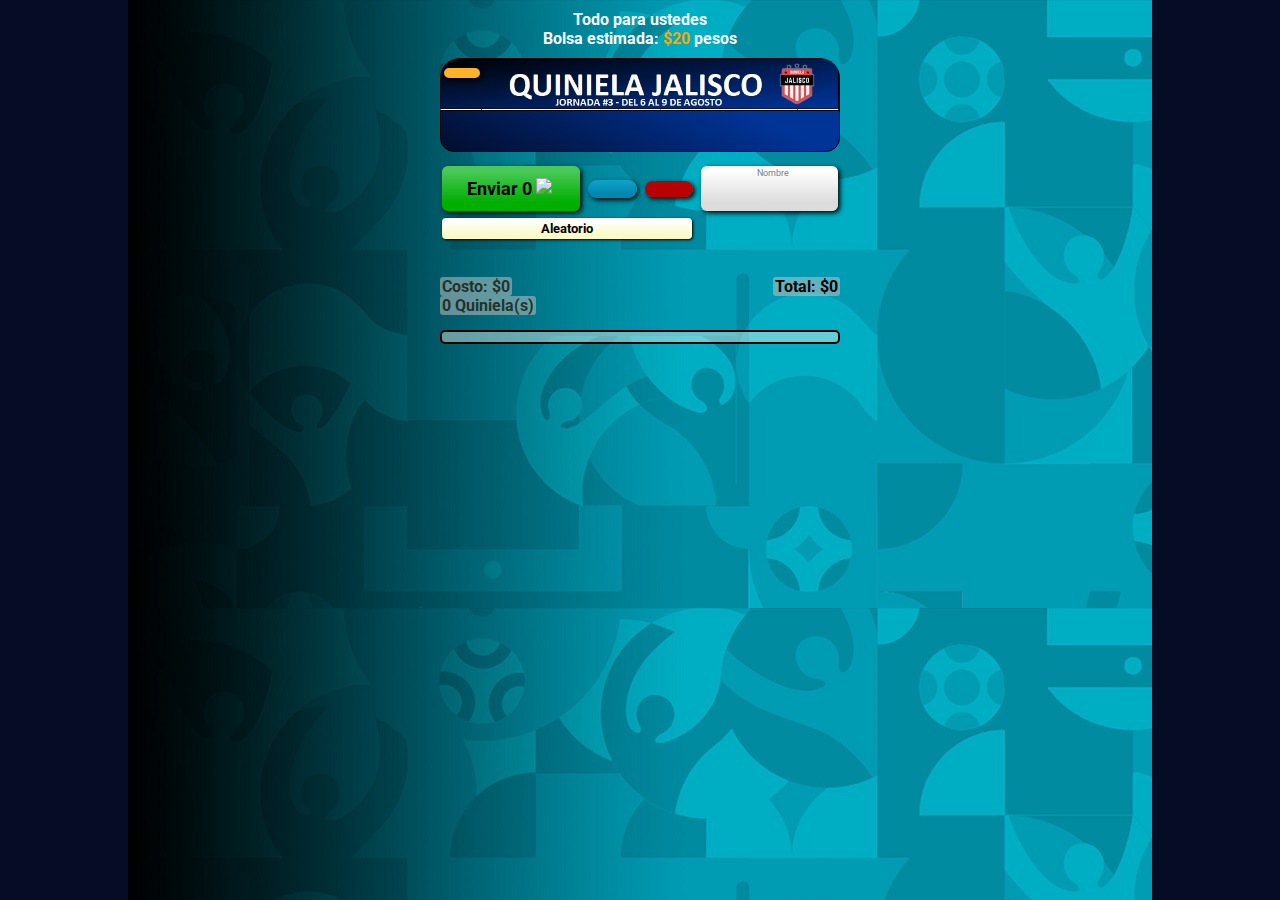
==== index.html @ f3d9395a "Rename kiniela.html to index.html" ====
<!DOCTYPE html>
<html lang="en" translate="no">
<head>
    <meta charset="UTF-8">
    <meta name="google" content="notranslate">
    <meta name="viewport" content="width=device-width, initial-scale=1.0, user-scalable=no">
    <meta name="description" content="¡Registra aquí tus quinielas! - Quiniela Liga MX">
    <meta name="keywords" content="Quiniela, Liga MX, Apostar">
    <title>Quiniela MX</title>
    <link href="https://fonts.googleapis.com/css2?family=Roboto&display=swap" rel="stylesheet">
    <link rel="stylesheet" href="css.css">
    <link rel="icon" href="icon.jpg">
    <link rel="apple-touch-icon" href="icon.jpg">
    <link rel="shortcut icon" href="icon.jpg" type="image/x-icon">
    <script type="module" src="https://unpkg.com/ionicons@5.1.2/dist/ionicons/ionicons.esm.js"></script>
    <script nomodule="" src="https://unpkg.com/ionicons@5.1.2/dist/ionicons/ionicons.js"></script>
    <script src="javascript.js"></script>
</head>

<body>
    <p id='bolsa'>Todo para ustedes<br> Bolsa estimada: <span style="color:orange">$20</span> pesos</p>
    <div class="quiniela" id="quiniela">
        <div class="aux"><h3 style="padding: 5px 7px" onclick="clean()"><ion-icon name="close-outline"></ion-icon></h3></div>
        <div class="partido">
            <span id="L1" onclick="selection(this)"></span>
            <div id="_"></div>
            <span id="E1" onclick="selection(this)"></span>
            <div id="_"></div>
            <span id="V1" onclick="selection(this)"></span>
        </div>
        <div class="partido">
            <span id="L2" onclick="selection(this)"></span>
            <div id="_"></div>
            <span id="E2" onclick="selection(this)"></span>
            <div id="_"></div>
            <span id="V2" onclick="selection(this)"></span>
        </div>
        <div class="partido">
            <span id="L3" onclick="selection(this)"></span>
            <div id="_"></div>
            <span id="E3" onclick="selection(this)"></span>
            <div id="_"></div>
            <span id="V3" onclick="selection(this)"></span>
        </div>
        <div class="partido">
            <span id="L4" onclick="selection(this)"></span>
            <div id="_"></div>
            <span id="E4" onclick="selection(this)"></span>
            <div id="_"></div>
            <span id="V4" onclick="selection(this)"></span>
        </div>
        <div class="partido">
            <span id="L5" onclick="selection(this)"></span>
            <div id="_"></div>
            <span id="E5" onclick="selection(this)"></span>
            <div id="_"></div>
            <span id="V5" onclick="selection(this)"></span>
        </div>
        <div class="partido">
            <span id="L6" onclick="selection(this)"></span>
            <div id="_"></div>
            <span id="E6" onclick="selection(this)"></span>
            <div id="_"></div>
            <span id="V6" onclick="selection(this)"></span>
        </div>
        <div class="partido">
            <span id="L7" onclick="selection(this)"></span>
            <div id="_"></div>
            <span id="E7" onclick="selection(this)"></span>
            <div id="_"></div>
            <span id="V7" onclick="selection(this)"></span>
        </div>
        <div class="partido">
            <span id="L8" onclick="selection(this)"></span>
            <div id="_"></div>
            <span id="E8" onclick="selection(this)"></span>
            <div id="_"></div>
            <span id="V8" onclick="selection(this)"></span>
        </div>
        <div class="partido">
            <span id="L9" onclick="selection(this)"></span>
            <div id="_"></div>
            <span id="E9" onclick="selection(this)"></span>
            <div id="_"></div>
            <span id="V9" onclick="selection(this)"></span>
        </div>
    <div class="partido">
            <span id="L10" onclick="selection(this)"></span>
            <div id="_"></div>
            <span id="E10" onclick="selection(this)"></span>
            <div id="_"></div>
            <span id="V10" onclick="selection(this)"></span>
        </div>
        <h1 id="text"></h1>
    </div>
    <table class="botonera">
    <tr>
        <td width="37%">
            <h2 class="botonenviar" onclick="send()"> Enviar <span>0</span>&nbsp <img src="https://logodownload.org/wp-content/uploads/2015/04/whatsapp-logo-5.png" height="23px" style="position: absolute;"></ion-icon></h2>
        </td>
        <td width="14%">
            <h2 id="botonlisto" onclick="save()"><ion-icon name="add-outline"></ion-icon></h2>
        </td>
        <td width="14%"> 
            <h2 id="botonborrar" onclick="deleteall()"><ion-icon name="trash-outline" id="trash"></ion-icon></h2>
        </td>
        <td width="35%">
            <table id="nombrebox">
                <tr style="height: 9px"><td id="nombretext"> &nbsp Nombre</td><td></td></tr>
                <tr style="height: 20px"><td><input id="nombre" type="text" placeholder="" maxlength="25" spellcheck="false"></td><td><label id="borrarnombre" onclick="clearname()"><ion-icon name="backspace"></ion-icon></label></td></tr>
            </table>
        </td>
    </tr>
    </table>
        <!--<input type="checkbox" id="checkcombinaciones" onclick="allowcombination()"><h6> <ion-icon name="apps"></ion-icon></h6>-->
        <table style="margin-top: 3px; width:100%">
            <tr>
                <td style="width: 37%">
                    <label id="random" onclick="random()">Aleatorio</ion-icon></label>
                </td>
                <!--<td style="width: 40%">
                    <label id="checkcombinaciones" onclick="allowcombination()">
                        Dobles y Triples
                    </label>
                </td>
                <td style="width: 23%"></td>-->
            </tr>
        </table>
        <!--<script src="https://unpkg.com/ionicons@5.1.2/dist/ionicons.js"></script>-->

        <br><br>

    <div>
    <h4 id="costo">Costo: $0</h4><h4 id="total">Total: $0</h4><br>
    </div>
    <div>
        <h4 id="numquinielas">0 Quiniela(s)</h4>
    </div>
    <br>
    <!--<p id="display"></p>-->
    <div id="divaux" translate="no">
        <table id="display">
        </table>
    </div>
    <!--<button id="undo" onclick="remove()"><ion-icon name="arrow-undo-outline"></ion-icon></button>-->
    <br>
</body>
</html>
---- css.css ----
*{
    margin:0;
    padding: 0;
    box-sizing: border-box;
    font-family: 'Roboto',sans-serif;
}

.quiniela{
    margin: auto;
    background-image: url("quiniela10.jpg");
    background-size: 100%;
    background-repeat: no-repeat;
    max-width: 400px;
    border-radius: 20px;

}


.botonera{
    margin-top: 3%;
    width: 100%;
}

@media (max-width: 400px){
    .botonera {
        margin-top: 2vh;
    }
}

.aux{
    background-color: rgba(165, 42, 42, 0);
    width: 100%;
    height: 13.5%;
    padding-top: 2.5%;
}
.aux h3{
    width: 9%;
    padding-top: 5px;
    margin-left: 4px;
    background-color: rgba(255, 178, 35, 1);
    border-radius: 10px;
    background: rgba(255, 178, 35, 1);
}
.aux h3 ion-icon{
    display: table-row-group;
	background-color: orange;
}


.quiniela span{
    width: 10.6%;
    display: inline-flex;
	
    -webkit-transition:background-color 0.3s ease;
   -moz-transition:background-color 0.3s ease;
   -o-transition:background-color 0.3s ease;
   transition:background-color 0.3s ease;  
}

#_{
    background-color: rgba(128, 255, 0, 0);
    width: 34.1%;
    height: 100%;
    display: inline-flex;
}


.partido{
    display: flex;
    height: 6.07%;
    width: 100%;
}

body{
    max-width: 400px;
    margin: auto;
    background-color: rgb(6,12,37);
    background-image: url("fondo8.jpg");
    background-repeat: repeat-y;
    background-position: top;
}

  

h1{
    background-color: teal;
    text-align: center;
    padding: 20px;
    color: whitesmoke;
    margin-top: 8%;
    border: solid 1px black;
    border-radius: 0 0 14px 14px;
    background: -webkit-linear-gradient(0.07turn, rgb(2,13,45)  ,rgb(0,52,151) 80%);
    background: linear-gradient(0.07turn, rgb(2,13,45)  ,rgb(0,52,151) 80%);
    font-size: x-large;
}

h2,h3{
    background:  linear-gradient(0,  rgb(0, 175, 0) 20%, #4ac959 90%);
    text-align: center;
    padding: 12px 20px 12px 0;
    margin-right: 6px;
    border-radius: 6px;
    box-shadow: 2px 2px 5px black;
    font-size: large;
}

#nombretext{
    color: gray;
    font-size: 9px;
    text-align: center;
    padding: 2px 0 0 2px;
}

#botonlisto{
    background: linear-gradient(0,  rgb(0, 134, 175) 20%, rgb(15, 163, 201)); 
    padding: 8px;
    border-radius: 15px;
    padding-top: 10px;
    font-size: x-large;
}

#botonborrar{
    background:  linear-gradient(0,  rgb(184, 0, 0) 20%, rgb(187, 1, 1) 90%);
    border-radius: 15px;
    padding-top: 10px;
    padding: 8px;
    font-size: x-large;
}

#nombrebox{
    border-collapse: collapse;
    background:  linear-gradient(0,  rgb(220, 220, 220) 20%, rgb(255, 255, 255) 90%);
    text-align: center;
    border-radius: 6px;
    box-shadow: 2px 2px 5px black;

}

#nombre{
    background:transparent;
    display: inline-block;
    width: 100%;
    border: none;
    text-align: center;
    padding-bottom: 13px;
    margin: 0 0 2px 2px;
}


#ultimonombre{
    margin-left: 11%;
    height: 17px;
    box-shadow: 1px 1px black;
}

#random{
    background:  linear-gradient(0,  rgb(250, 250, 200) 20%, rgb(255, 255, 255) 90%);
    border-radius: 4px;
    padding: 3px 25%;
    font-size: small;
    box-shadow: 1px 1px 3px black;
    font-weight: bold;
}

#checkcombinaciones{
    height: 25px;
    background: rgb(255,255,255,0.7);  
    border-radius: 4px;
    padding: 2px 5px;
    font-size: small;
    box-shadow: 1px 1px 3px black;
    text-align: center;
    border: solid 1px #777777;
    color: #777777; 
    -webkit-transition:background-color 0.3s ease;
    -moz-transition:background-color 0.3s ease;
    -o-transition:background-color 0.3s ease;
    transition:background-color 0.3s ease;
}

/*#undo{
    float: right;
    background:  linear-gradient(0,  rgb(250, 200, 200) 20%, rgb(255, 255, 255) 90%);
    border-radius: 4px;
    padding: 2px;
}*/


p{
    padding: 10px;
}

#display{
    border: solid black 2px;
    width: 100%;
    background-color: rgba(255, 255, 240, 0.4);
    border-radius: 5px;
    text-align: left;
    padding: 5px 0px;
    margin: 15px 0;
    table-layout: fixed;   
}

/*.cellname{
    font-size: small;
    overflow: scroll;
    border: none;
}*/




#display td{
    border-right: 1px solid rgb(0,0,0,0.2);
    text-align: center;
}


h4{
    float: left;
    display: contents;
    text-align: center;
}

h6{
    display: inline;
}

#total{
    display: inline-block;
    float: right;
    margin-top: 0;
    background-color: rgb(200,200,200,0.5);
    padding: 0 2px;
    border-radius: 3px;
}

#costo, #numquinielas{
    color: rgba(11, 15, 0, 0.753);
    background-color: rgb(200,200,200,0.5);
    display:inline;
    padding: 0 2px;
    border-radius: 3px;
}

#bolsa{
    color:white;
    text-align: center;
    font-weight: bolder;
}
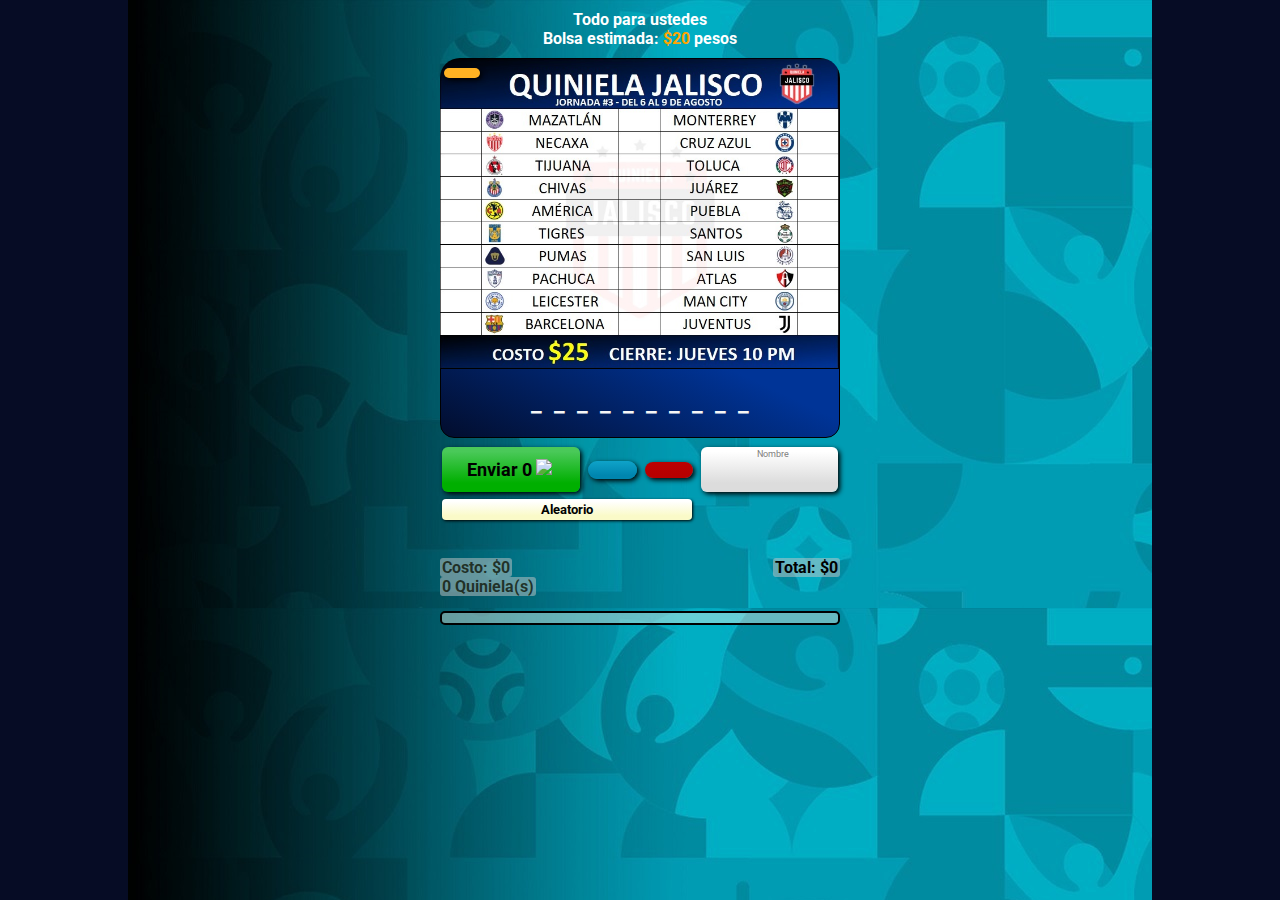
==== commit 49e7e604: "Update index.html" ====
--- a/index.html
+++ b/index.html
@@ -14,7 +14,7 @@
     <link rel="shortcut icon" href="icon.jpg" type="image/x-icon">
     <script type="module" src="https://unpkg.com/ionicons@5.1.2/dist/ionicons/ionicons.esm.js"></script>
     <script nomodule="" src="https://unpkg.com/ionicons@5.1.2/dist/ionicons/ionicons.js"></script>
-    <script src="javascript.js"></script>
+    <script src="Javascript.js"></script>
 </head>
 
 <body>
